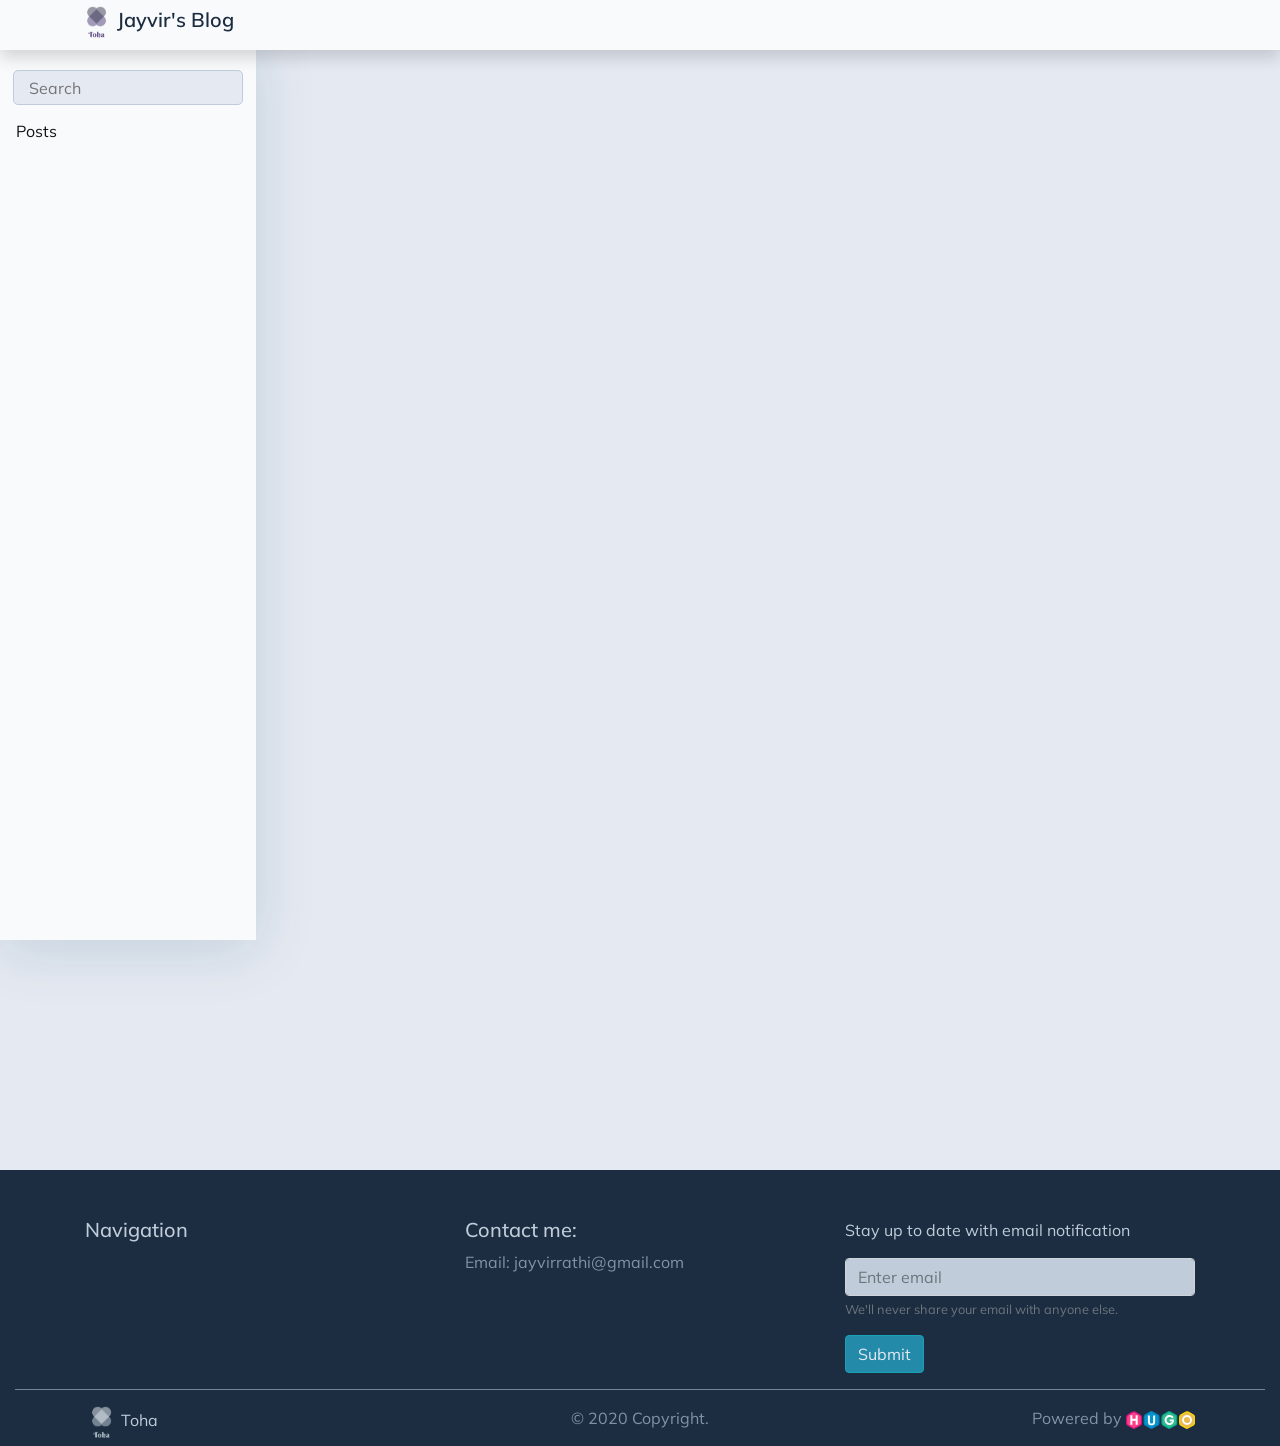
==== categories/index.html @ 89d8f5fa "deploy: 75520d01f5cac09a737b1dd207d022d9f00fa605" ====
<!doctype html><html><head><title>Categories</title><meta charset=utf-8><meta name=viewport content="width=device-width,initial-scale=1"><meta http-equiv=x-ua-compatible content="ie=edge"><link rel=stylesheet href=/assets/css/bootstrap.min.css><link rel=stylesheet href=/assets/css/layouts/main.css><link rel=stylesheet href=/assets/css/style.css><link rel=stylesheet href=/assets/css/navigators/navbar.css><link href="https://fonts.googleapis.com/css2?family=Muli:wght@300;400;500;600" rel=stylesheet><link rel=stylesheet href=https://cdnjs.cloudflare.com/ajax/libs/font-awesome/5.11.2/css/all.min.css><link rel=icon type=image/png href=/assets/images/favicon.png><link rel=stylesheet href=/assets/css/style.css><link rel=stylesheet href=/assets/css/layouts/list.css><link rel=stylesheet href=/assets/css/navigators/sidebar.css></head><body data-spy=scroll data-target=#TableOfContents data-offset=80><div class="container-fluid bg-dimmed wrapper"><nav class="navbar navbar-expand-xl top-navbar final-navbar shadow"><div class=container><button class="navbar-toggler navbar-light" id=sidebar-toggler type=button onclick=toggleSidebar()>
<span class=navbar-toggler-icon></span></button>
<a class=navbar-brand href=/><img src=/assets/images/main-logo.png>Jayvir's Blog</a>
<button class="navbar-toggler navbar-light" id=toc-toggler type=button onclick=toggleTOC()>
<span class=navbar-toggler-icon></span></button><div class="collapse navbar-collapse lang-selector" id=top-nav-items><ul class="navbar-nav ml-auto"></ul></div></div><img src=/assets/images/main-logo.png class=d-none id=main-logo>
<img src=/assets/images/inverted-logo.png class=d-none id=inverted-logo></nav><section class=sidebar-section id=sidebar-section><div class=sidebar-holder><div class=sidebar id=sidebar><input type=text placeholder=Search data-search id=search-box><div class=sidebar-tree><ul class=tree id=tree><li id=list-heading><a href=/posts data-filter=all>Posts</a></li><div class=subtree></div></ul></div></div></div></section><section class=content-section id=content-section><div class="content container-fluid" id=content><div class="container-fluid post-card-holder" id=post-card-holder></div><div class=paginator></div></div></section></div><footer class="container-fluid text-center align-content-center footer pb-2"><div class="container pt-5"><div class="row text-left"><div class="col-md-4 col-sm-12"><h5>Navigation</h5></div><div class="col-md-4 col-sm-12"><h5>Contact me:</h5><ul><li><span>Email:</span> <span>jayvirrathi@gmail.com</span></li></ul></div><div class="col-md-4 col-sm-12"><p>Stay up to date with email notification</p><form><div class=form-group><input type=email class=form-control id=exampleInputEmail1 aria-describedby=emailHelp placeholder="Enter email">
<small id=emailHelp class="form-text text-muted">We'll never share your email with anyone else.</small></div><button type=submit class="btn btn-info">Submit</button></form></div></div></div><hr><div class=container><div class="row text-left"><div class=col-md-4><a id=theme href=https://github.com/hossainemruz/toha target=#><img src=/assets/images/inverted-logo.png>
Toha</a></div><div class="col-md-4 text-center">© 2020 Copyright.</div><div class="col-md-4 text-right"><a id=hugo href=https://gohugo.io/>Powered by
<img src=/assets/images/hugo-logo-wide.svg alt="Hugo Logo" height=18></a></div></div></div></footer><script src=/assets/js/jquery-3.4.1.min.js></script><script src=/assets/js/popper.min.js></script><script src=/assets/js/bootstrap.min.js></script><script src=/assets/js/navbar.js></script><script src=/assets/js/main.js></script><script src=/assets/js/list.js></script></body></html>
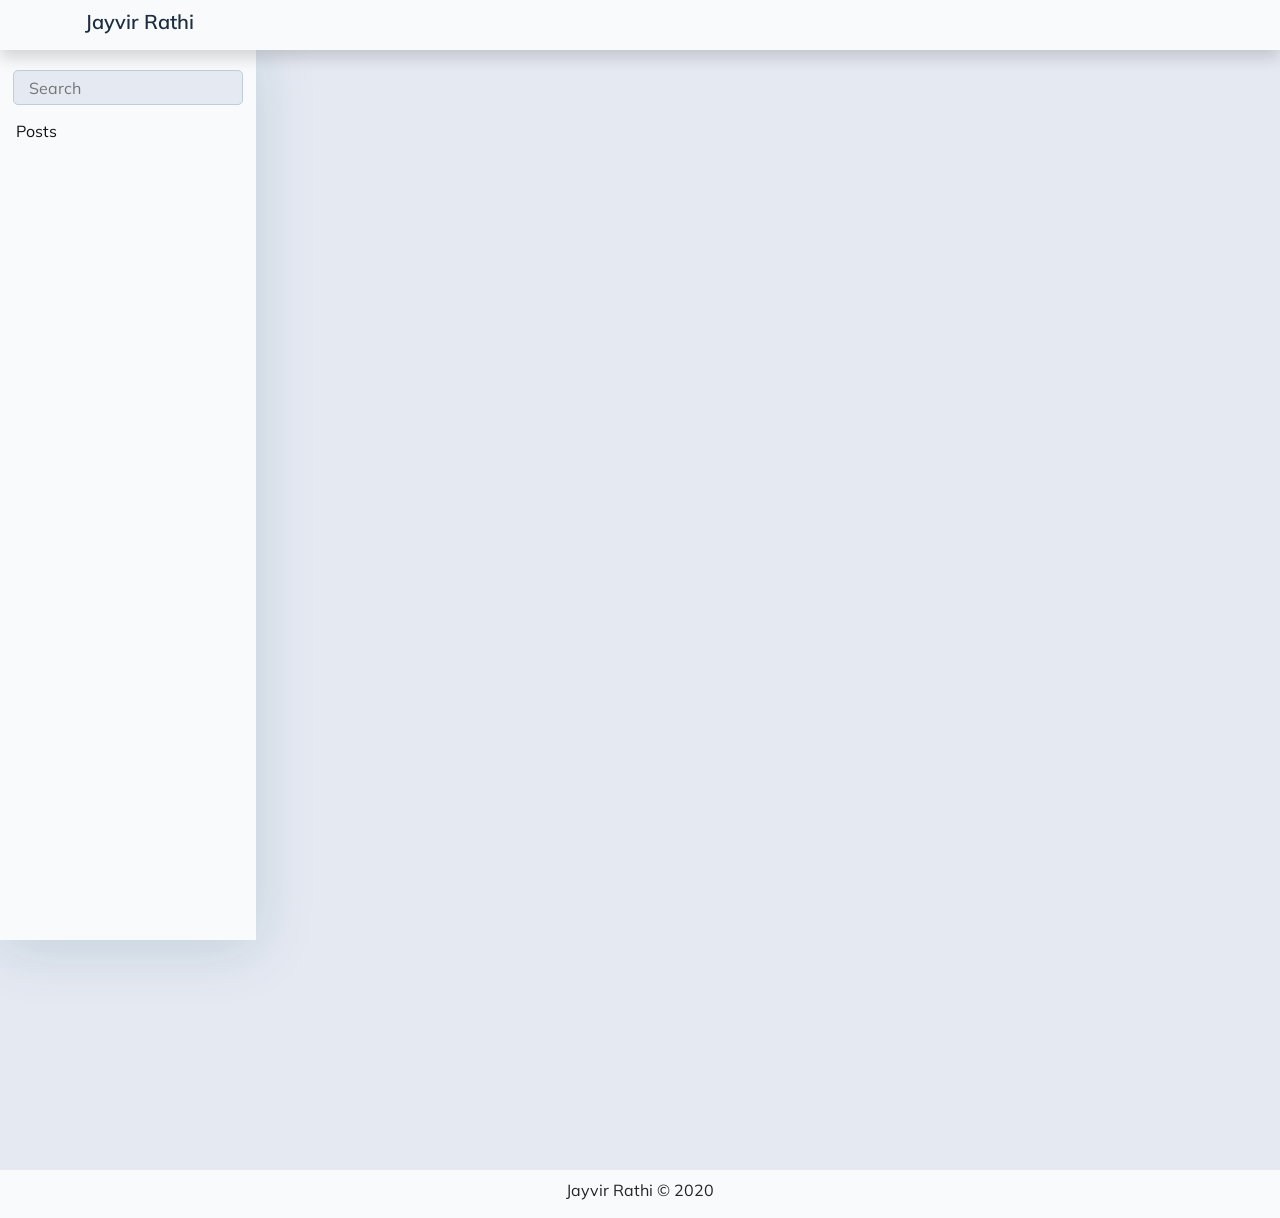
==== commit 048d1126: "deploy: c0d3c26d9af12a9c79925fcdd0d690d57f90b7b3" ====
--- a/categories/index.html
+++ b/categories/index.html
@@ -1,9 +1,6 @@
-<!doctype html><html><head><title>Categories</title><meta charset=utf-8><meta name=viewport content="width=device-width,initial-scale=1"><meta http-equiv=x-ua-compatible content="ie=edge"><link rel=stylesheet href=/assets/css/bootstrap.min.css><link rel=stylesheet href=/assets/css/layouts/main.css><link rel=stylesheet href=/assets/css/style.css><link rel=stylesheet href=/assets/css/navigators/navbar.css><link href="https://fonts.googleapis.com/css2?family=Muli:wght@300;400;500;600" rel=stylesheet><link rel=stylesheet href=https://cdnjs.cloudflare.com/ajax/libs/font-awesome/5.11.2/css/all.min.css><link rel=icon type=image/png href=/assets/images/favicon.png><link rel=stylesheet href=/assets/css/style.css><link rel=stylesheet href=/assets/css/layouts/list.css><link rel=stylesheet href=/assets/css/navigators/sidebar.css></head><body data-spy=scroll data-target=#TableOfContents data-offset=80><div class="container-fluid bg-dimmed wrapper"><nav class="navbar navbar-expand-xl top-navbar final-navbar shadow"><div class=container><button class="navbar-toggler navbar-light" id=sidebar-toggler type=button onclick=toggleSidebar()>
+<!doctype html><html><head><title>Categories</title><meta charset=utf-8><meta name=viewport content="width=device-width,initial-scale=1"><meta http-equiv=x-ua-compatible content="ie=edge"><link rel=stylesheet href=/assets/css/bootstrap.min.css><link rel=stylesheet href=/assets/css/layouts/main.css><link rel=stylesheet href=/assets/css/style.css><link rel=stylesheet href=/assets/css/navigators/navbar.css><link href="https://fonts.googleapis.com/css2?family=Muli:wght@300;400;500;600" rel=stylesheet><link rel=stylesheet href=https://cdnjs.cloudflare.com/ajax/libs/font-awesome/5.11.2/css/all.min.css><link rel=icon type=image/png href=/images/background.jpg><link rel=stylesheet href=/assets/css/style.css><link rel=stylesheet href=/assets/css/layouts/list.css><link rel=stylesheet href=/assets/css/navigators/sidebar.css></head><body data-spy=scroll data-target=#TableOfContents data-offset=80><div class="container-fluid bg-dimmed wrapper"><nav class="navbar navbar-expand-xl top-navbar final-navbar shadow"><div class=container><button class="navbar-toggler navbar-light" id=sidebar-toggler type=button onclick=toggleSidebar()>
 <span class=navbar-toggler-icon></span></button>
-<a class=navbar-brand href=/><img src=/assets/images/main-logo.png>Jayvir's Blog</a>
+<a class=navbar-brand href=https://hugo-toha.github.io>Jayvir Rathi</a>
 <button class="navbar-toggler navbar-light" id=toc-toggler type=button onclick=toggleTOC()>
-<span class=navbar-toggler-icon></span></button><div class="collapse navbar-collapse lang-selector" id=top-nav-items><ul class="navbar-nav ml-auto"></ul></div></div><img src=/assets/images/main-logo.png class=d-none id=main-logo>
-<img src=/assets/images/inverted-logo.png class=d-none id=inverted-logo></nav><section class=sidebar-section id=sidebar-section><div class=sidebar-holder><div class=sidebar id=sidebar><input type=text placeholder=Search data-search id=search-box><div class=sidebar-tree><ul class=tree id=tree><li id=list-heading><a href=/posts data-filter=all>Posts</a></li><div class=subtree></div></ul></div></div></div></section><section class=content-section id=content-section><div class="content container-fluid" id=content><div class="container-fluid post-card-holder" id=post-card-holder></div><div class=paginator></div></div></section></div><footer class="container-fluid text-center align-content-center footer pb-2"><div class="container pt-5"><div class="row text-left"><div class="col-md-4 col-sm-12"><h5>Navigation</h5></div><div class="col-md-4 col-sm-12"><h5>Contact me:</h5><ul><li><span>Email:</span> <span>jayvirrathi@gmail.com</span></li></ul></div><div class="col-md-4 col-sm-12"><p>Stay up to date with email notification</p><form><div class=form-group><input type=email class=form-control id=exampleInputEmail1 aria-describedby=emailHelp placeholder="Enter email">
-<small id=emailHelp class="form-text text-muted">We'll never share your email with anyone else.</small></div><button type=submit class="btn btn-info">Submit</button></form></div></div></div><hr><div class=container><div class="row text-left"><div class=col-md-4><a id=theme href=https://github.com/hossainemruz/toha target=#><img src=/assets/images/inverted-logo.png>
-Toha</a></div><div class="col-md-4 text-center">© 2020 Copyright.</div><div class="col-md-4 text-right"><a id=hugo href=https://gohugo.io/>Powered by
-<img src=/assets/images/hugo-logo-wide.svg alt="Hugo Logo" height=18></a></div></div></div></footer><script src=/assets/js/jquery-3.4.1.min.js></script><script src=/assets/js/popper.min.js></script><script src=/assets/js/bootstrap.min.js></script><script src=/assets/js/navbar.js></script><script src=/assets/js/main.js></script><script src=/assets/js/list.js></script></body></html>+<span class=navbar-toggler-icon></span></button><div class="collapse navbar-collapse" id=top-nav-items><ul class="navbar-nav ml-auto"></ul></div></div><img src=images/background.jpg class=d-none id=main-logo>
+<img src=images/background.jpg class=d-none id=inverted-logo></nav><section class=sidebar-section id=sidebar-section><div class=sidebar-holder><div class=sidebar id=sidebar><input type=text placeholder=Search data-search id=search-box><div class=sidebar-tree><ul class=tree id=tree><li id=list-heading><a href=/posts data-filter=all>Posts</a></li><div class=subtree></div></ul></div></div></div></section><section class=content-section id=content-section><div class="content container-fluid" id=content><div class="container-fluid post-card-holder" id=post-card-holder></div><div class=paginator></div></div></section></div><footer class="container-fluid text-center align-content-center pb-2"><div class="container pt-2 pb-2"><div class="row text-left"><div class="col-md-12 text-center">Jayvir Rathi © 2020</div></div></div></footer><script src=/assets/js/jquery-3.4.1.min.js></script><script src=/assets/js/popper.min.js></script><script src=/assets/js/bootstrap.min.js></script><script src=/assets/js/navbar.js></script><script src=/assets/js/main.js></script><script src=/assets/js/list.js></script></body></html>
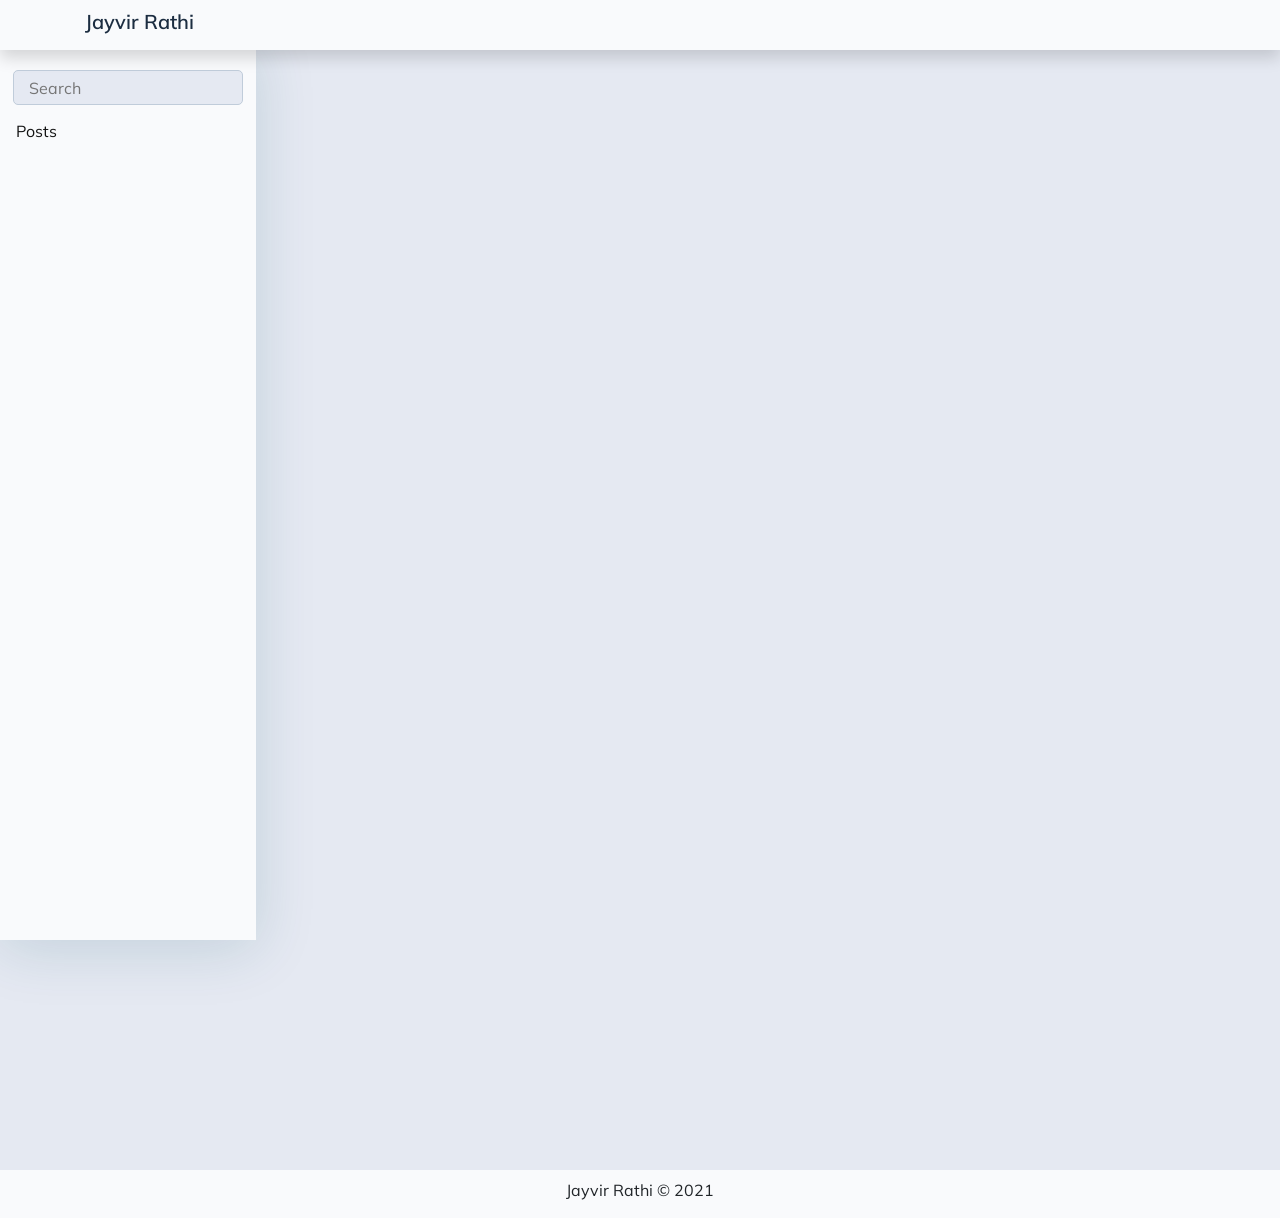
==== commit 7b1a727a: "deploy: 333110f949ddf23852bb7124da374e7fa0104c59" ====
--- a/categories/index.html
+++ b/categories/index.html
@@ -1,6 +1,6 @@
 <!doctype html><html><head><title>Categories</title><meta charset=utf-8><meta name=viewport content="width=device-width,initial-scale=1"><meta http-equiv=x-ua-compatible content="ie=edge"><link rel=stylesheet href=/assets/css/bootstrap.min.css><link rel=stylesheet href=/assets/css/layouts/main.css><link rel=stylesheet href=/assets/css/style.css><link rel=stylesheet href=/assets/css/navigators/navbar.css><link href="https://fonts.googleapis.com/css2?family=Muli:wght@300;400;500;600" rel=stylesheet><link rel=stylesheet href=https://cdnjs.cloudflare.com/ajax/libs/font-awesome/5.11.2/css/all.min.css><link rel=icon type=image/png href=/images/background.jpg><link rel=stylesheet href=/assets/css/style.css><link rel=stylesheet href=/assets/css/layouts/list.css><link rel=stylesheet href=/assets/css/navigators/sidebar.css></head><body data-spy=scroll data-target=#TableOfContents data-offset=80><div class="container-fluid bg-dimmed wrapper"><nav class="navbar navbar-expand-xl top-navbar final-navbar shadow"><div class=container><button class="navbar-toggler navbar-light" id=sidebar-toggler type=button onclick=toggleSidebar()>
 <span class=navbar-toggler-icon></span></button>
-<a class=navbar-brand href=https://hugo-toha.github.io>Jayvir Rathi</a>
+<a class=navbar-brand href=https://jayvirrathi.github.io>Jayvir Rathi</a>
 <button class="navbar-toggler navbar-light" id=toc-toggler type=button onclick=toggleTOC()>
 <span class=navbar-toggler-icon></span></button><div class="collapse navbar-collapse" id=top-nav-items><ul class="navbar-nav ml-auto"></ul></div></div><img src=images/background.jpg class=d-none id=main-logo>
-<img src=images/background.jpg class=d-none id=inverted-logo></nav><section class=sidebar-section id=sidebar-section><div class=sidebar-holder><div class=sidebar id=sidebar><input type=text placeholder=Search data-search id=search-box><div class=sidebar-tree><ul class=tree id=tree><li id=list-heading><a href=/posts data-filter=all>Posts</a></li><div class=subtree></div></ul></div></div></div></section><section class=content-section id=content-section><div class="content container-fluid" id=content><div class="container-fluid post-card-holder" id=post-card-holder></div><div class=paginator></div></div></section></div><footer class="container-fluid text-center align-content-center pb-2"><div class="container pt-2 pb-2"><div class="row text-left"><div class="col-md-12 text-center">Jayvir Rathi © 2020</div></div></div></footer><script src=/assets/js/jquery-3.4.1.min.js></script><script src=/assets/js/popper.min.js></script><script src=/assets/js/bootstrap.min.js></script><script src=/assets/js/navbar.js></script><script src=/assets/js/main.js></script><script src=/assets/js/list.js></script></body></html>+<img src=images/background.jpg class=d-none id=inverted-logo></nav><section class=sidebar-section id=sidebar-section><div class=sidebar-holder><div class=sidebar id=sidebar><input type=text placeholder=Search data-search id=search-box><div class=sidebar-tree><ul class=tree id=tree><li id=list-heading><a href=/posts data-filter=all>Posts</a></li><div class=subtree></div></ul></div></div></div></section><section class=content-section id=content-section><div class="content container-fluid" id=content><div class="container-fluid post-card-holder" id=post-card-holder></div><div class=paginator></div></div></section></div><footer class="container-fluid text-center align-content-center pb-2"><div class="container pt-2 pb-2"><div class="row text-left"><div class="col-md-12 text-center">Jayvir Rathi © 2021</div></div></div></footer><script src=/assets/js/jquery-3.4.1.min.js></script><script src=/assets/js/popper.min.js></script><script src=/assets/js/bootstrap.min.js></script><script src=/assets/js/navbar.js></script><script src=/assets/js/main.js></script><script src=/assets/js/list.js></script></body></html>
